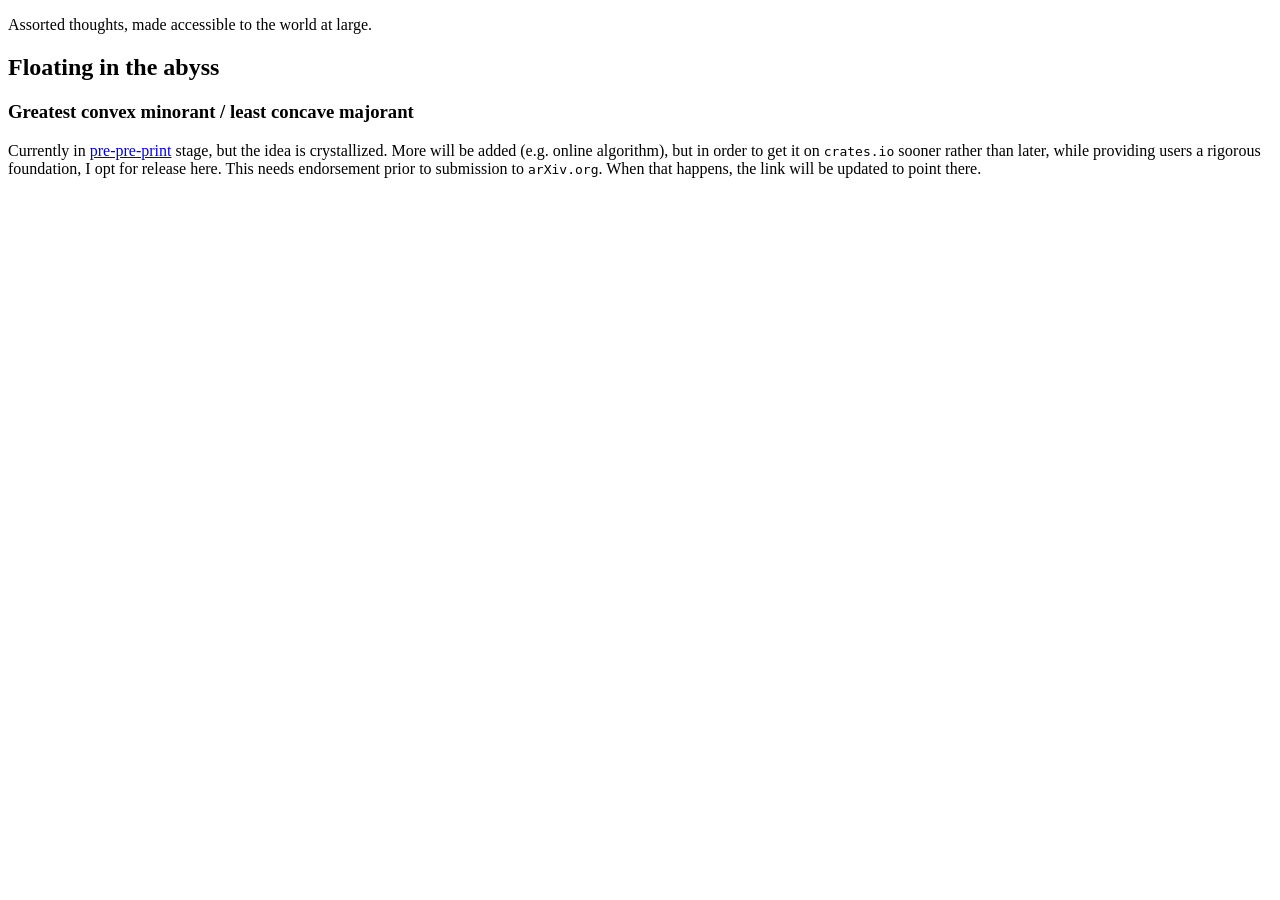
==== docs/index.html @ 5b6fee1e "Kludgey" ====
<?xml version="1.0" encoding="utf-8"?>
<!DOCTYPE html PUBLIC "-//W3C//DTD XHTML 1.0 Strict//EN"
"http://www.w3.org/TR/xhtml1/DTD/xhtml1-strict.dtd">
<html xmlns="http://www.w3.org/1999/xhtml" lang="en" xml:lang="en">
<head>
<meta http-equiv="Content-Type" content="text/html;charset=utf-8" />
<meta name="viewport" content="width=device-width, initial-scale=1" />
<title>&lrm;</title>
<meta name="generator" content="Org Mode" />
<link rel="stylesheet" href="https://cdn.simplecss.org/simple.min.css" />
</head>
<body>
<div id="content" class="content">
<p>
Assorted thoughts, made accessible to the world at large.
</p>
<div id="outline-container-org4609caf" class="outline-2">
<h2 id="org4609caf">Floating in the abyss</h2>
<div class="outline-text-2" id="text-org4609caf">
</div>
<div id="outline-container-org1490e41" class="outline-3">
<h3 id="org1490e41">Greatest convex minorant / least concave majorant</h3>
<div class="outline-text-3" id="text-org1490e41">
<p>
Currently in <a href="gcm-algorithm.pdf">pre-pre-print</a> stage, but the idea is crystallized.  More
will be added (e.g. online algorithm), but in order to get it on
<code>crates.io</code> sooner rather than later, while providing users a rigorous
foundation, I opt for release here.  This needs endorsement prior to
submission to <code>arXiv.org</code>. When that happens, the link will be updated
to point there.
</p>
</div>
</div>
</div>
</div>
</body>
</html>
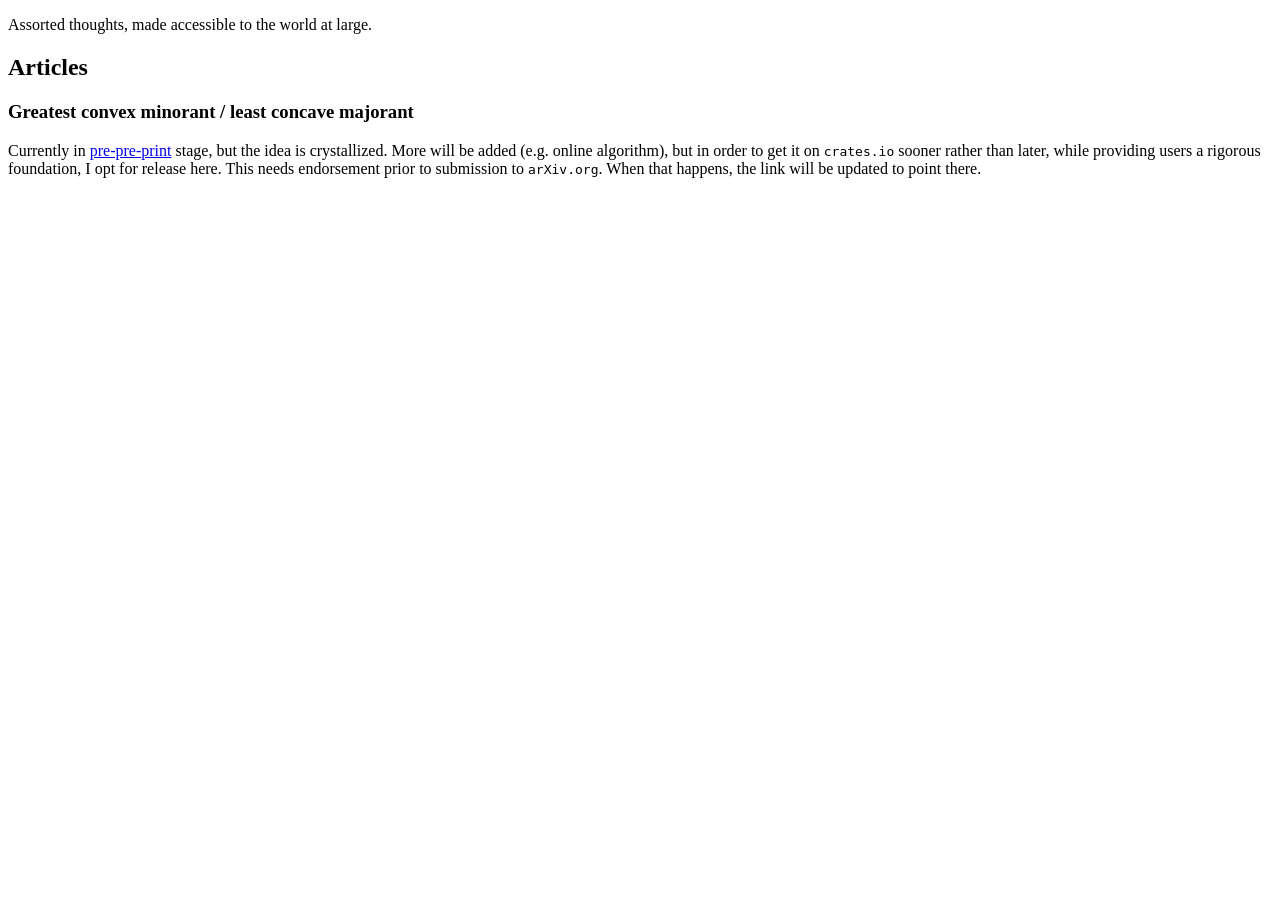
==== commit 255a004c: "Update index" ====
--- a/docs/index.html
+++ b/docs/index.html
@@ -14,9 +14,9 @@
 <p>
 Assorted thoughts, made accessible to the world at large.
 </p>
-<div id="outline-container-org4609caf" class="outline-2">
-<h2 id="org4609caf">Floating in the abyss</h2>
-<div class="outline-text-2" id="text-org4609caf">
+<div id="outline-container-org68ecaef" class="outline-2">
+<h2 id="org68ecaef">Articles</h2>
+<div class="outline-text-2" id="text-org68ecaef">
 </div>
 <div id="outline-container-org1490e41" class="outline-3">
 <h3 id="org1490e41">Greatest convex minorant / least concave majorant</h3>
